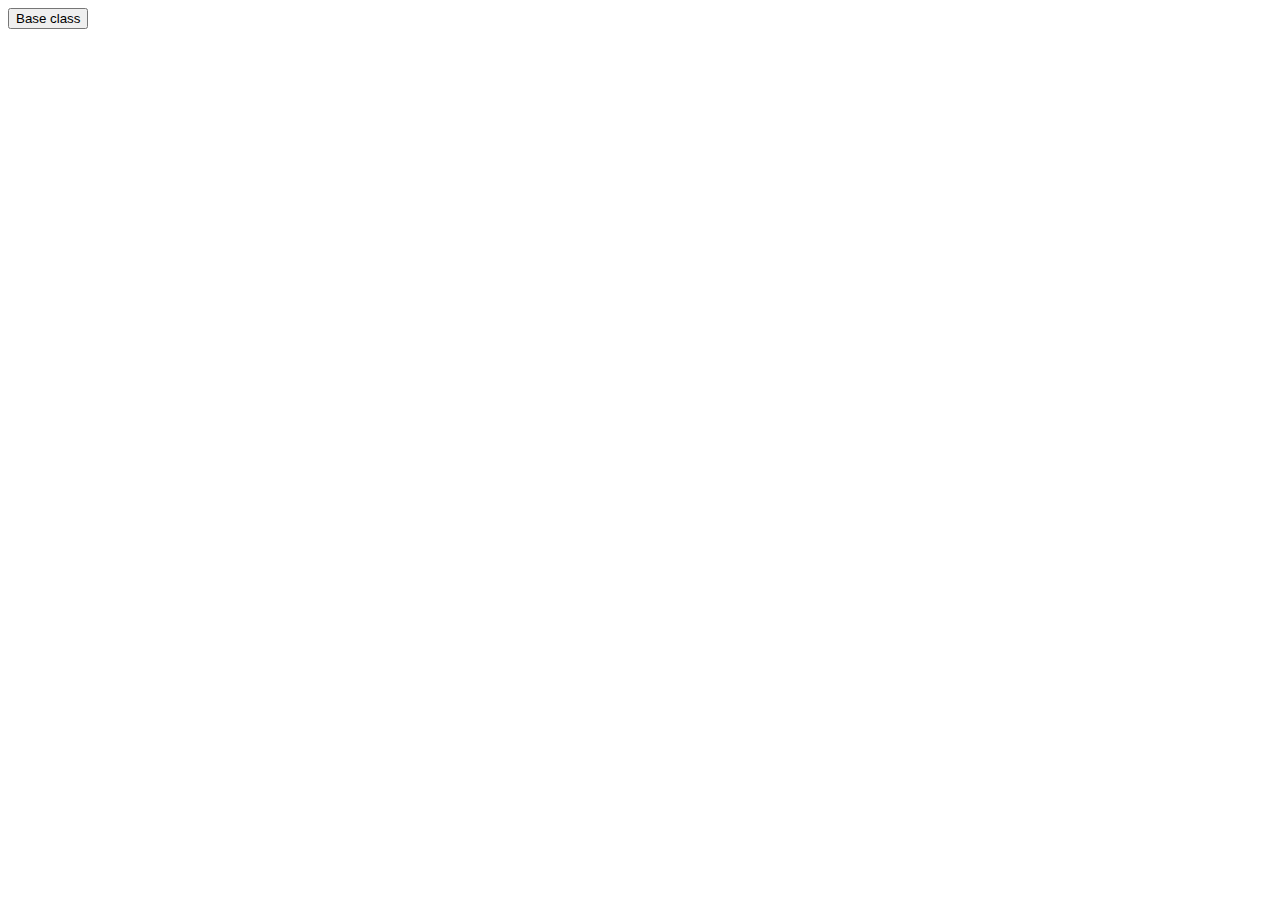
==== index.html @ fc6adaea "Creo boton iniciar" ====
<!DOCTYPE html>
<html lang="en">
<head>
    <meta charset="UTF-8">
    <meta http-equiv="X-UA-Compatible" content="IE=edge">
    <meta name="viewport" content="width=device-width, initial-scale=1.0">
    <title>"Empresa de Sistemas TIC"</title>
    <link rel="stylesheet" href="./style.css">
</head>
<body>
    <button type="Inciar" class="btn">Base class</button>
    <script src="./index.js"></script>

</body>
</html>
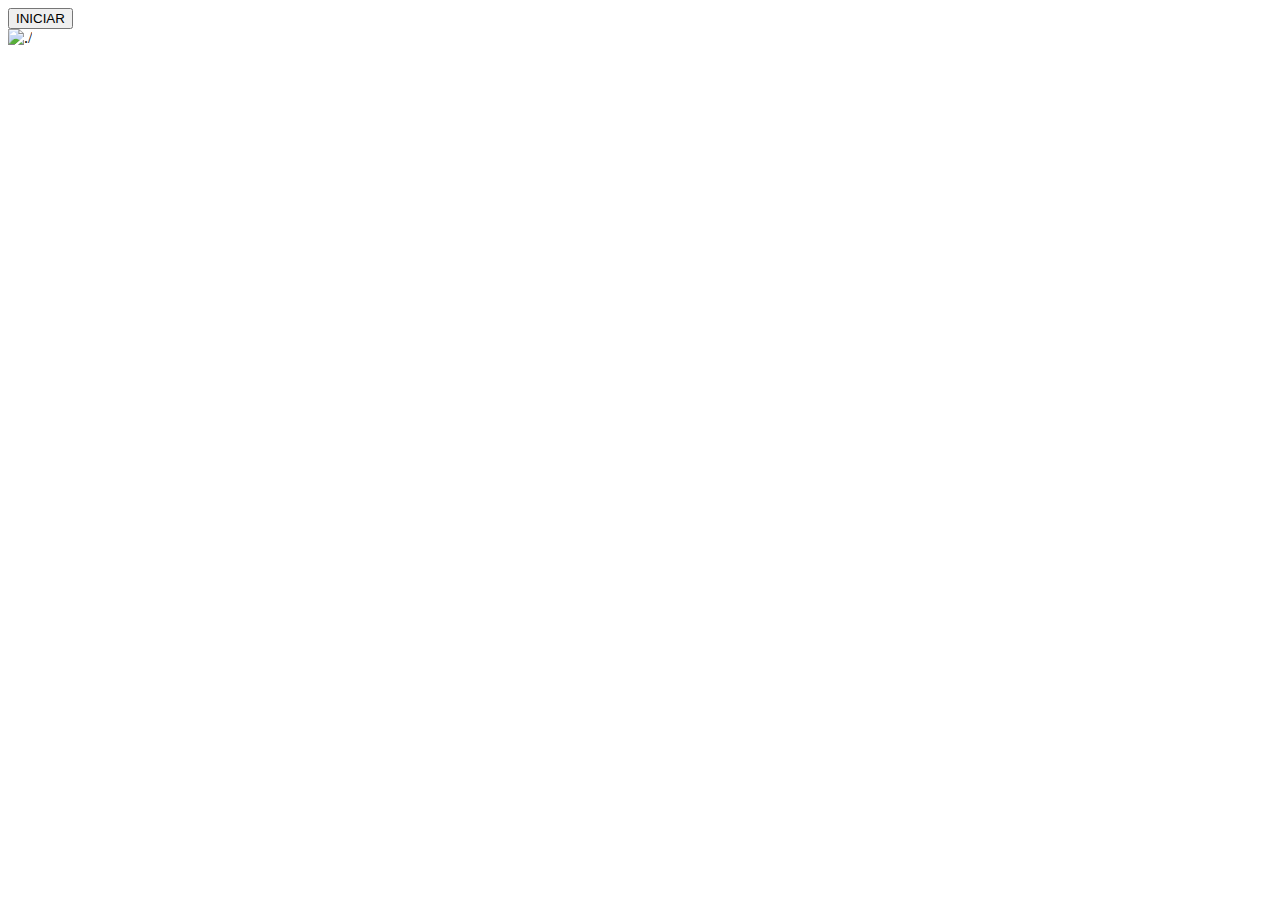
==== commit 951a81e4: "agrego carpeta imagenes" ====
--- a/index.html
+++ b/index.html
@@ -8,7 +8,12 @@
     <link rel="stylesheet" href="./style.css">
 </head>
 <body>
-    <button type="Inciar" class="btn">Base class</button>
+    <button type="button" class="btn btn-primary">INICIAR</button>
+    <div>
+        <img src="" alt="./">
+    </div>
+
+
     <script src="./index.js"></script>
 
 </body>
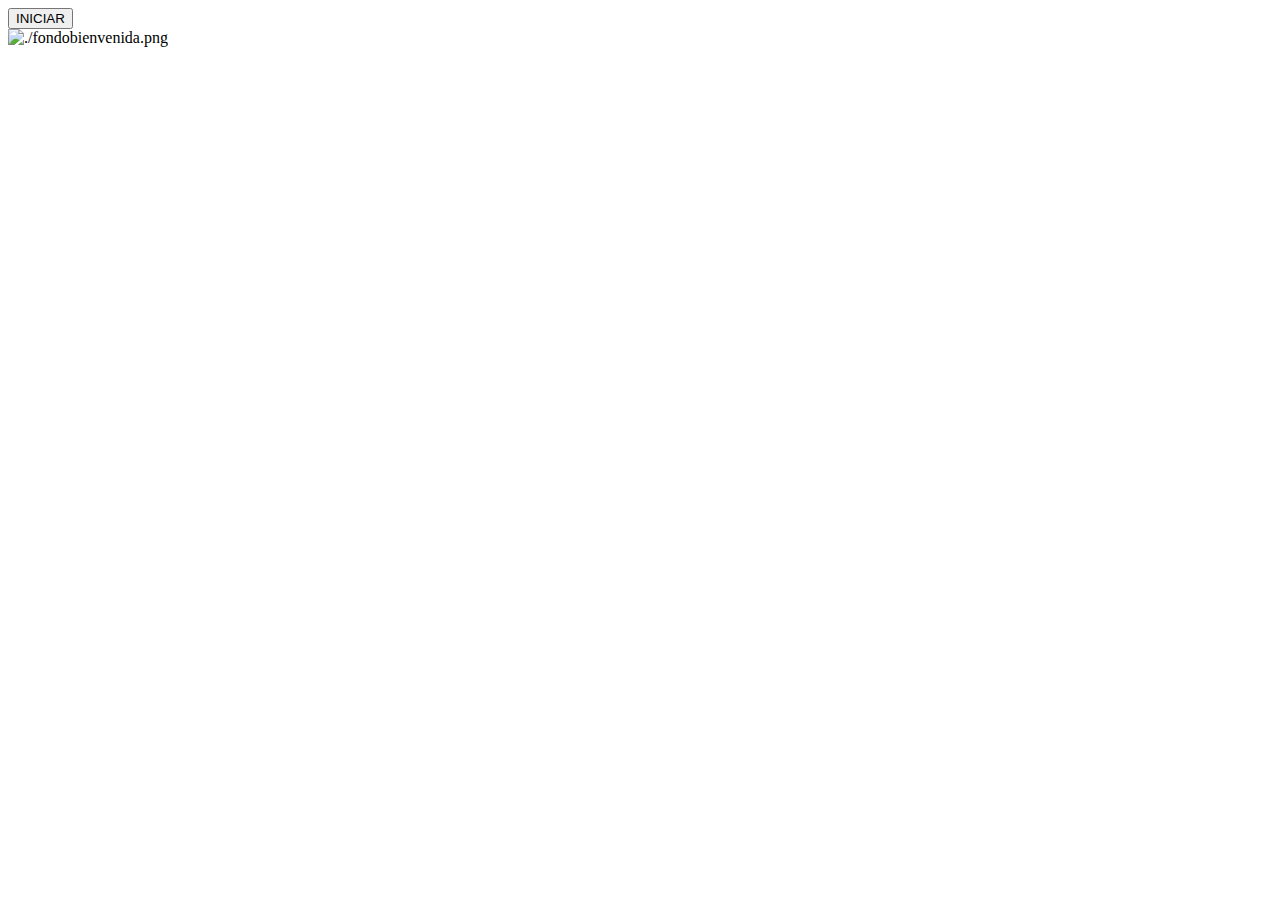
==== commit 9f17ffa1: "titulo" ====
--- a/index.html
+++ b/index.html
@@ -10,7 +10,7 @@
 <body>
     <button type="button" class="btn btn-primary">INICIAR</button>
     <div>
-        <img src="" alt="./">
+        <img src="" alt="./fondobienvenida.png"> 
     </div>
 
 
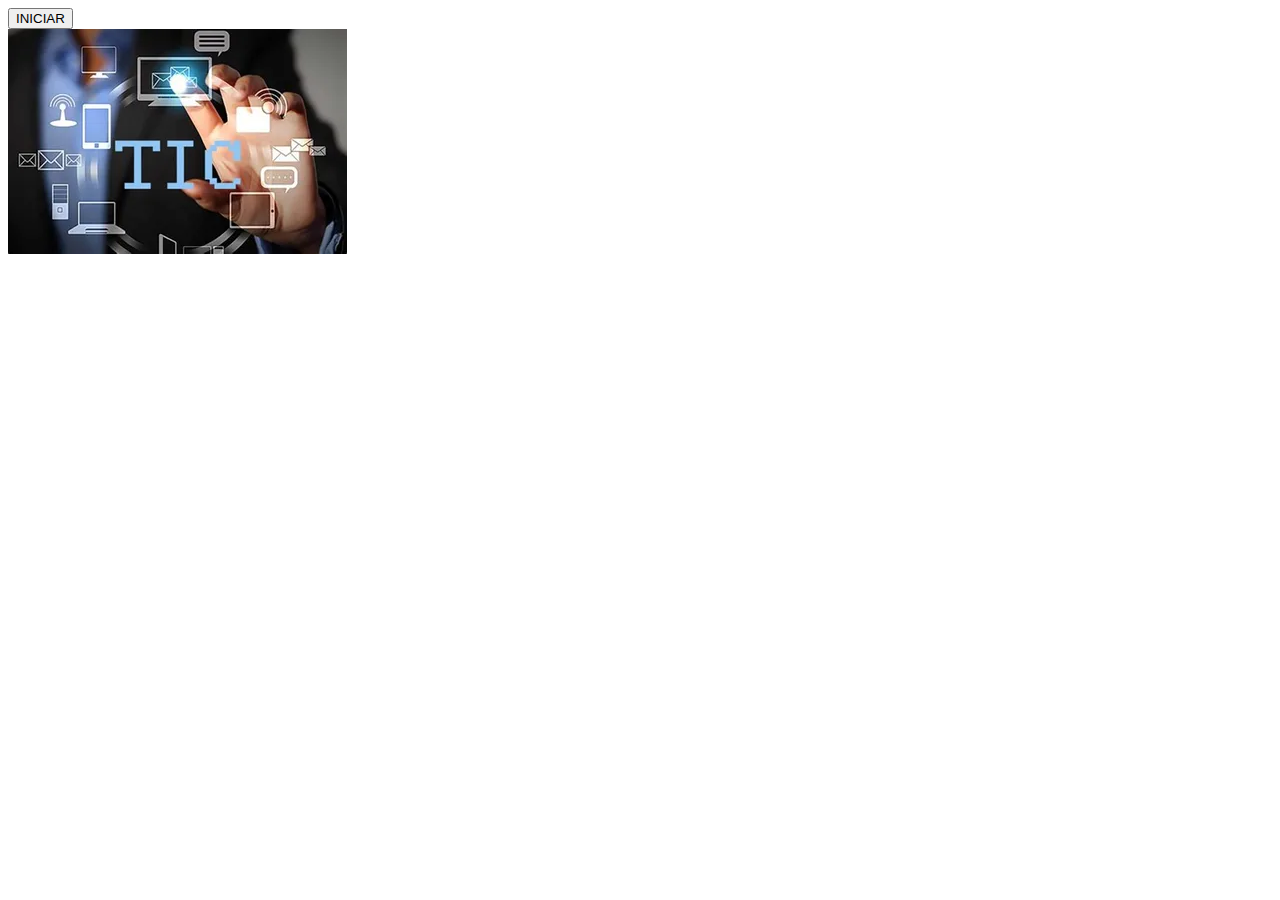
==== commit 1f373b40: "Nueva imagen de Fondo" ====
--- a/index.html
+++ b/index.html
@@ -9,8 +9,9 @@
 </head>
 <body>
     <button type="button" class="btn btn-primary">INICIAR</button>
-    <div>
-        <img src="" alt="./fondobienvenida.png"> 
+    <div class="Fondo">
+        
+        <img src="./imagen/fondobienvenida.png" alt=""> 
     </div>
 
 
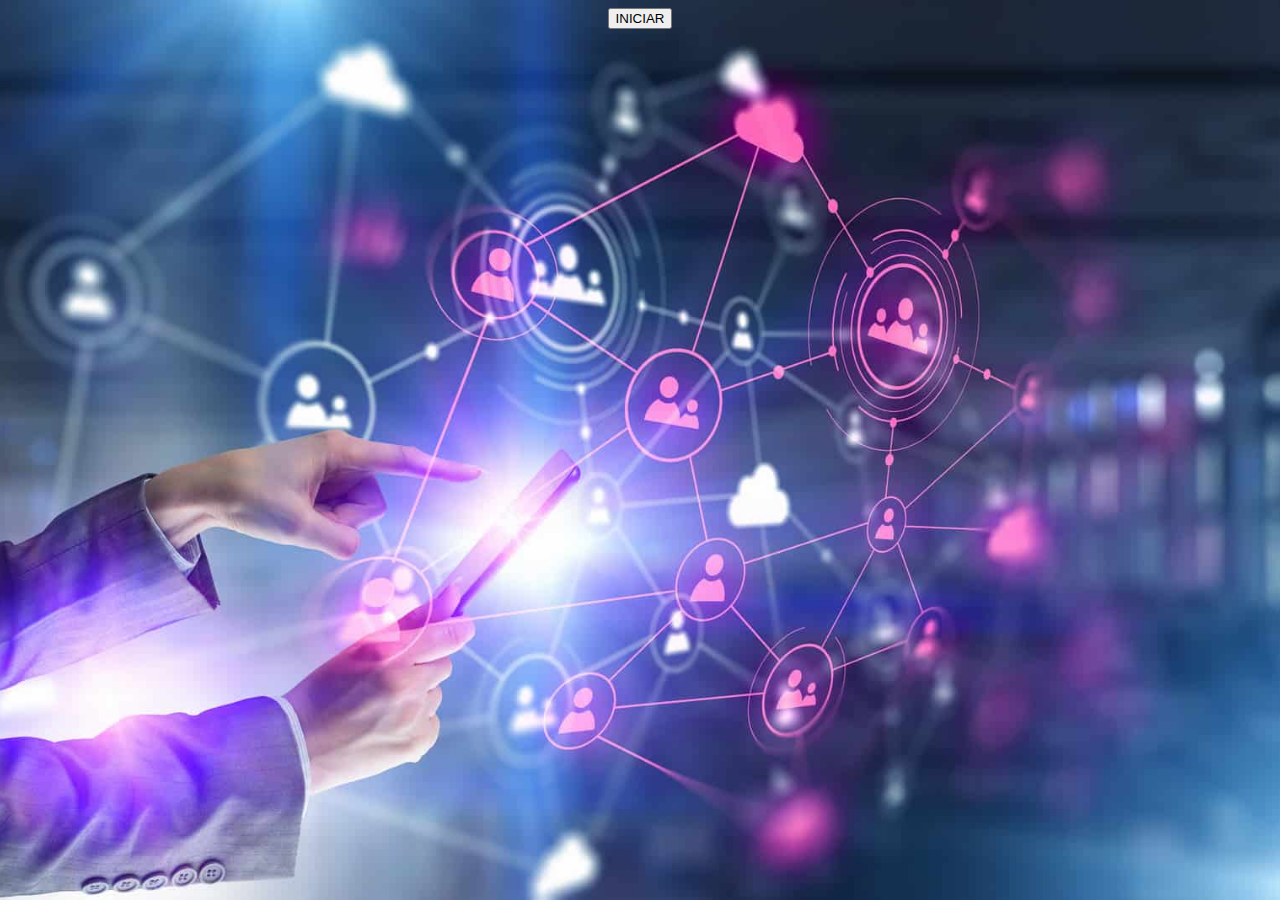
==== commit a3b33328: "presentacion del equipo, pantalla de inicio" ====
--- a/index.html
+++ b/index.html
@@ -6,16 +6,24 @@
     <meta name="viewport" content="width=device-width, initial-scale=1.0">
     <title>"Empresa de Sistemas TIC"</title>
     <link rel="stylesheet" href="./style.css">
+   
+
 </head>
-<body>
-    <button type="button" class="btn btn-primary">INICIAR</button>
-    <div class="Fondo">
+<body >
+     
+    
+    <div class="button" id="Inicio_btn" style="text-align:center">
+        <button type="button" class="btn btn-primary">INICIAR</button>
         
-        <img src="./imagen/fondobienvenida.png" alt=""> 
     </div>
+    
+
+
+
+
+
 
 
     <script src="./index.js"></script>
-
 </body>
 </html>
--- a/style.css
+++ b/style.css
@@ -0,0 +1,18 @@
+body {
+background-image: url(./imagen/fondo1.jpg);
+background-position: center center;
+background-repeat: no-repeat;
+background-attachment: fixed;
+background-size: cover;
+background-color: rgb(75, 75, 252);
+
+
+}
+
+/*button{
+position: relative;
+top: 50%;
+left: 50%;
+right: 50%;
+
+} */
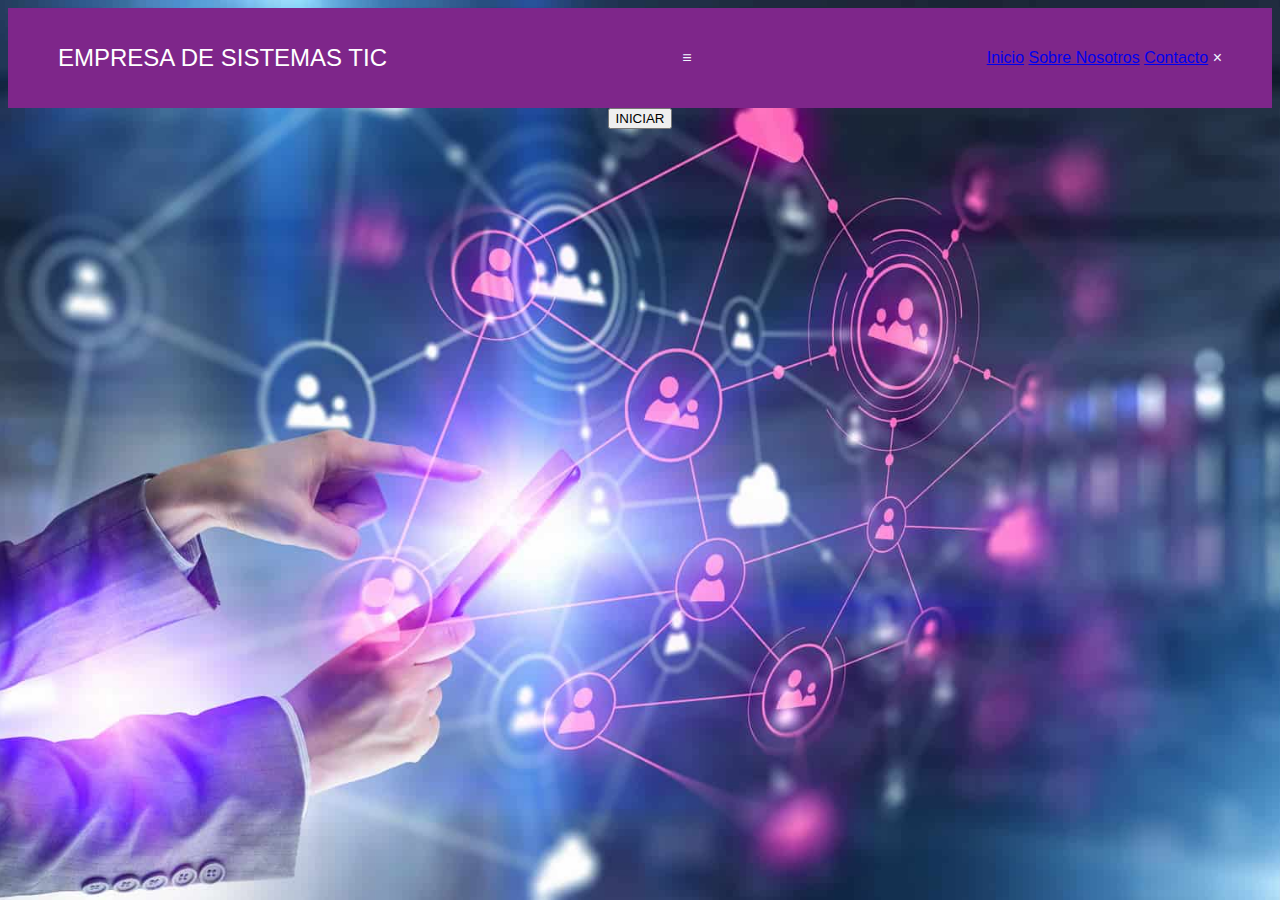
==== commit 0fb77316: "barra de menu" ====
--- a/index.html
+++ b/index.html
@@ -1,29 +1,53 @@
-<!DOCTYPE html>
-<html lang="en">
-<head>
-    <meta charset="UTF-8">
-    <meta http-equiv="X-UA-Compatible" content="IE=edge">
-    <meta name="viewport" content="width=device-width, initial-scale=1.0">
-    <title>"Empresa de Sistemas TIC"</title>
-    <link rel="stylesheet" href="./style.css">
-   
-
-</head>
-<body >
-     
-    
-    <div class="button" id="Inicio_btn" style="text-align:center">
-        <button type="button" class="btn btn-primary">INICIAR</button>
-        
-    </div>
-    
-
-
-
-
-
-
-
-    <script src="./index.js"></script>
-</body>
-</html>
+<!DOCTYPE html>
+<html lang="en">
+<head>
+    <meta charset="UTF-8">
+    <meta http-equiv="X-UA-Compatible" content="IE=edge">
+    <meta name="viewport" content="width=device-width, initial-scale=1.0">
+    <title>"Empresa de Sistemas TIC"</title>
+    <link rel="stylesheet" href="./style.css">
+    <link href="https://cdn.jsdelivr.net/npm/bootstrap@5.3.0-alpha3/dist/css/bootstrap.min.css" rel="stylesheet" integrity="sha384-KK94CHFLLe+nY2dmCWGMq91rCGa5gtU4mk92HdvYe+M/SXH301p5ILy+dN9+nJOZ" crossorigin="anonymous">
+   
+
+</head>
+
+<body >
+    <header>
+        <h2 class="logo">Empresa de Sistemas TIC</h2>
+        <input type="checkbox" id="check">
+        <label for="check" class="mostrar menú">
+            &#8801
+        </label>
+        <nav class="menú">
+            <a href="#">Inicio</a>
+            <a href="#">Sobre Nosotros</a>
+            <a href="#">Contacto</a>
+            <label for="check" class="esconder menú">
+                &#215
+            </label>
+        </nav>
+
+    </header>
+    
+
+
+
+    <script src="https://cdn.jsdelivr.net/npm/bootstrap@5.3.0-alpha3/dist/js/bootstrap.bundle.min.js" integrity="sha384-ENjdO4Dr2bkBIFxQpeoTz1HIcje39Wm4jDKdf19U8gI4ddQ3GYNS7NTKfAdVQSZe" crossorigin="anonymous"></script>
+    
+    <div class="button" id="Inicio_btn" style="text-align:center">
+        <button type="button" class="btn btn-primary">INICIAR</button>
+        
+    </div>
+
+    
+    
+
+
+
+
+
+
+
+    <script src="./index.js"></script>
+</body>
+</html>
--- a/style.css
+++ b/style.css
@@ -1,18 +1,111 @@
-body {
-background-image: url(./imagen/fondo1.jpg);
-background-position: center center;
-background-repeat: no-repeat;
-background-attachment: fixed;
-background-size: cover;
-background-color: rgb(75, 75, 252);
-
-
-}
-
-/*button{
-position: relative;
-top: 50%;
-left: 50%;
-right: 50%;
-
-} */
+body {
+background-image: url(./imagen/fondo1.jpg);
+background-position: center center;
+background-repeat: no-repeat;
+background-attachment: fixed;
+background-size: cover;
+background-color: #7e268a (75, 75, 252);
+
+
+}
+
+*{
+    font-family: Verdana, Geneva, Tahoma, sans-serif;
+}
+
+/*header*/
+header{
+    height: 100px;
+    background: #7e268a;
+    padding: 0 50px;
+    color:aliceblue;
+    display: flex;
+    justify-content: space-between;
+    align-items: center;
+
+}
+.logo{
+      text-transform: uppercase;
+      color:white;
+      font-weight: 300;
+
+}
+.menu a{
+    color:#fff;
+    text-transform:uppercase;
+    text-decoration:none;
+    padding:  20px;
+    transition: 0.4s;
+
+}
+.mostrar-menú{
+    order: 1;
+ 
+ }
+
+.mostrar-menu,
+.escoder-menu{
+    font-size: 30px;
+    cursor: pointer;
+    display: none;
+    transition: 0.4s;
+}
+
+
+.menu a:hover,
+.mostrar-menu:hover,
+.escoder-menu:hover{
+    color:rgb(75, 75, 252)
+}
+
+#check{
+    display: none;
+}
+
+/* responsive */
+@media(max-width: 768px){
+    /* header */
+    .mostrar-menu,
+    .escoder-menu{
+        display:  block;
+    }
+
+    .menu{
+        position: fixed;
+        width: 100%;
+        height:  100vh;
+        background: #7e268a;
+        right: -100%;
+        top: 0;
+        text-align: center;
+        padding: 100px 0px;
+        z-index: 100;
+        transition: 0.8s;
+
+    }
+    .menu a{
+        display:block;
+        padding: 20px;
+
+    }
+    .escoder-menu{
+        position: absolute;
+        top: 40px;
+        right: 40px;
+
+    }
+   
+}
+.mostrar-menu{
+    order:1;
+}
+
+.button{
+position: center;
+text-decoration: none;
+font-size: 15px;
+top:100%;
+left:100%;
+right:100%;
+
+} 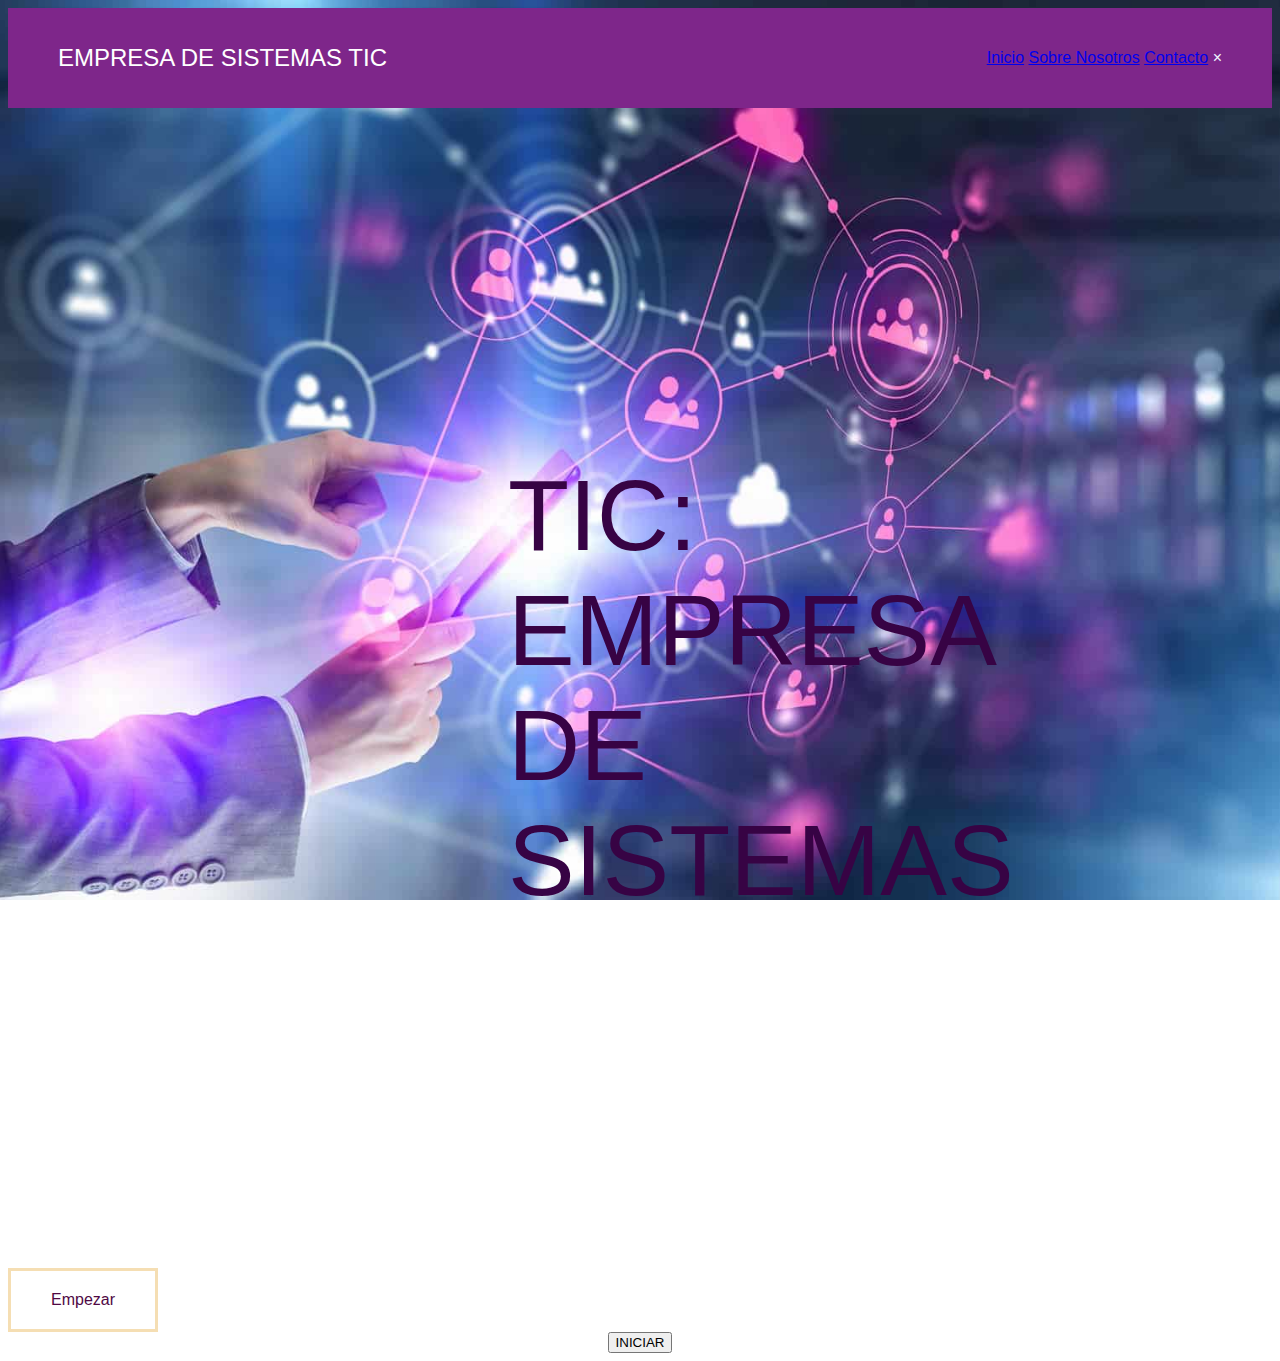
==== commit fc2faaaf: "NUEVAS MODIFICACIONES" ====
--- a/index.html
+++ b/index.html
@@ -15,12 +15,10 @@
     <header>
         <h2 class="logo">Empresa de Sistemas TIC</h2>
         <input type="checkbox" id="check">
-        <label for="check" class="mostrar menú">
-            &#8801
-        </label>
+       
         <nav class="menú">
             <a href="#">Inicio</a>
-            <a href="#">Sobre Nosotros</a>
+            <a href="./presentacion.html">Sobre Nosotros</a>
             <a href="#">Contacto</a>
             <label for="check" class="esconder menú">
                 &#215
@@ -28,6 +26,12 @@
         </nav>
 
     </header>
+    <section id="banner">
+        <div class="contenido-banner">
+            <h3><span>TIC:<br></span>EMPRESA DE SISTEMAS</h3>
+            <a href="#" class="boton-empezar">Empezar</a>
+        </div>
+    </section>
     
 
 
--- a/style.css
+++ b/style.css
@@ -8,6 +8,54 @@
 
 
 }
+.banner{
+    padding: 0 50px;
+    background-image: url(./imagen/fondo1.jpg);
+    height: 45vh;
+    background-size: cover;
+    background-position: center;
+}
+.contenido-banner{
+    position: relative;
+    color:#370344;
+    height: 100%;
+    display:flex; 
+    flex-direction: column;
+    justify-content: center;
+
+
+}
+.contenido-banner h3{
+    font-size: 100px;
+    font-weight: 500;
+    padding: 250px 500px;
+
+
+}
+.contenido-banner h3 span{
+    font-weight: 100px;
+
+}
+
+.boton-empezar{
+    text-decoration: none;
+    color:rgb(80, 9, 68);
+    border: 3px solid wheat;
+    padding: 20px 40px;
+    align-self: baseline;
+    transition: all 0.4s;
+    
+    
+
+
+}
+.boton-empezar:hover{
+    background: #7e268a;
+    }
+    
+    
+
+
 
 *{
     font-family: Verdana, Geneva, Tahoma, sans-serif;
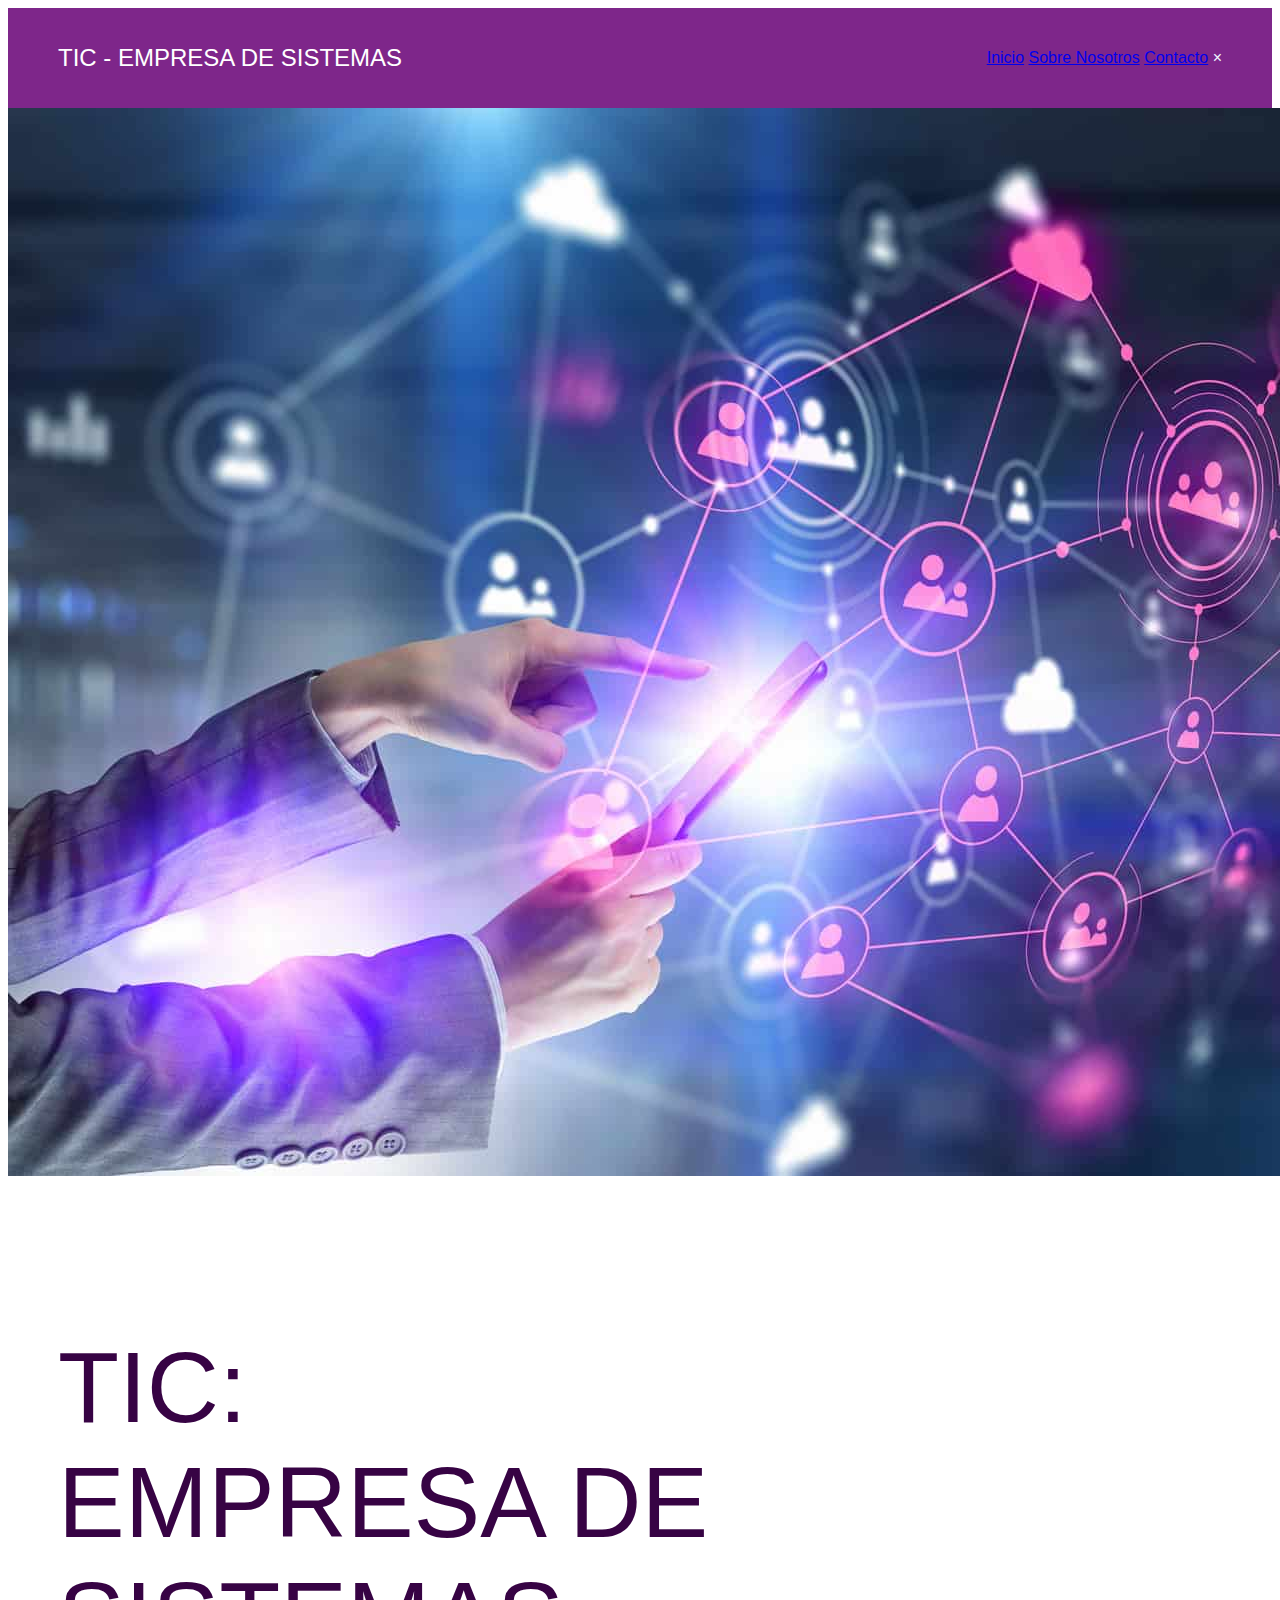
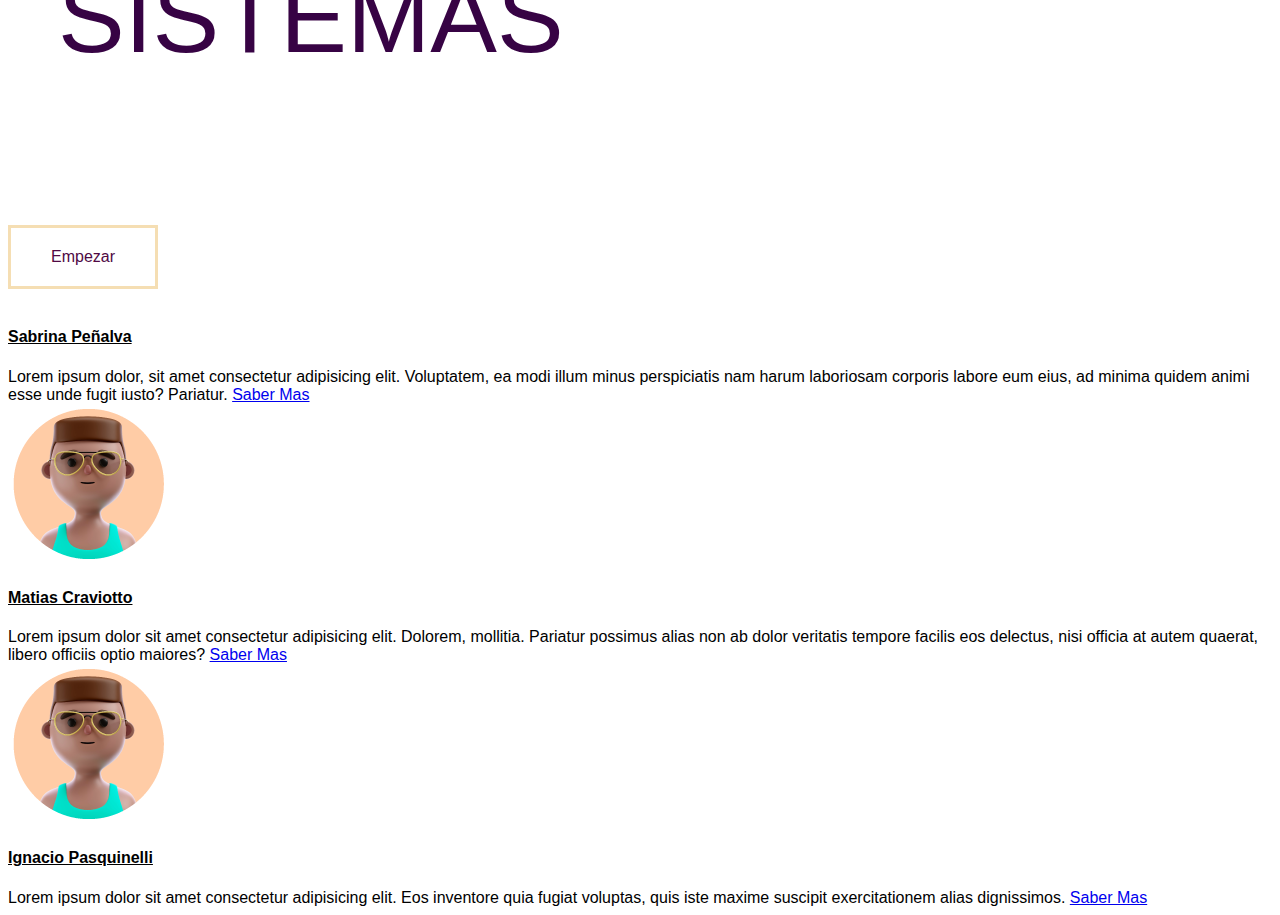
==== commit 446e7ce2: "nuevo diseño" ====
--- a/index.html
+++ b/index.html
@@ -4,7 +4,7 @@
     <meta charset="UTF-8">
     <meta http-equiv="X-UA-Compatible" content="IE=edge">
     <meta name="viewport" content="width=device-width, initial-scale=1.0">
-    <title>"Empresa de Sistemas TIC"</title>
+    <title>"TIC - Empresa de Sistemas"</title>
     <link rel="stylesheet" href="./style.css">
     <link href="https://cdn.jsdelivr.net/npm/bootstrap@5.3.0-alpha3/dist/css/bootstrap.min.css" rel="stylesheet" integrity="sha384-KK94CHFLLe+nY2dmCWGMq91rCGa5gtU4mk92HdvYe+M/SXH301p5ILy+dN9+nJOZ" crossorigin="anonymous">
    
@@ -13,20 +13,23 @@
 
 <body >
     <header>
-        <h2 class="logo">Empresa de Sistemas TIC</h2>
+        <h2 class="logo">TIC - Empresa de Sistemas </h2>
         <input type="checkbox" id="check">
-       
+       <label for="check" class="mostrar-menu">
+        &#8801
+       </label>
         <nav class="menú">
             <a href="#">Inicio</a>
             <a href="./presentacion.html">Sobre Nosotros</a>
             <a href="#">Contacto</a>
-            <label for="check" class="esconder menú">
+            <label for="check" class="esconder-menú">
                 &#215
             </label>
         </nav>
 
     </header>
     <section id="banner">
+        <img src="./imagen/fondo1.jpg" alt="">
         <div class="contenido-banner">
             <h3><span>TIC:<br></span>EMPRESA DE SISTEMAS</h3>
             <a href="#" class="boton-empezar">Empezar</a>
@@ -38,13 +41,32 @@
 
     <script src="https://cdn.jsdelivr.net/npm/bootstrap@5.3.0-alpha3/dist/js/bootstrap.bundle.min.js" integrity="sha384-ENjdO4Dr2bkBIFxQpeoTz1HIcje39Wm4jDKdf19U8gI4ddQ3GYNS7NTKfAdVQSZe" crossorigin="anonymous"></script>
     
-    <div class="button" id="Inicio_btn" style="text-align:center">
+    <!-- <div class="button" id="Inicio_btn" style="text-align:center">
         <button type="button" class="btn btn-primary">INICIAR</button>
         
-    </div>
+    </div> -->
 
+    <section id="Personal">
+        <div>
+            <img src="./imagen/avatar-ej2 Clase 6.png" alt="">
+            <h4><u><b> Sabrina Peñalva</b></u></h4>
+            Lorem ipsum dolor, sit amet consectetur adipisicing elit. Voluptatem, ea modi illum minus perspiciatis nam harum laboriosam corporis labore eum eius, ad minima quidem animi esse unde fugit iusto? Pariatur.
+            <a href="#" class="boton-saber-mas">Saber Mas</a>
+        </div>
+        <div>
+            <img src="./imagen/avatar-ej1 Clase 6.png" alt="">
+            <h4> <u> <b> Matias Craviotto </b> </u></h4>
+            Lorem ipsum dolor sit amet consectetur adipisicing elit. Dolorem, mollitia. Pariatur possimus alias non ab dolor veritatis tempore facilis eos delectus, nisi officia at autem quaerat, libero officiis optio maiores?
+            <a href="#" class="boton-saber-mas">Saber Mas</a>
+        </div>
+        <div>
+            <img src="./imagen/avatar-ej1 Clase 6.png" alt="">
+            <h4><u><b> Ignacio Pasquinelli</b> </u></h4>
+            Lorem ipsum dolor sit amet consectetur adipisicing elit. Eos inventore quia fugiat voluptas, quis iste maxime suscipit exercitationem alias dignissimos.
+            <a href="#" class="boton-saber-mas">Saber Mas</a>
+        </div>
     
-    
+    </section>
 
 
 
--- a/style.css
+++ b/style.css
@@ -1,19 +1,25 @@
+*{
+    font-family: Verdana, Geneva, Tahoma, sans-serif;
+}
+
 body {
-background-image: url(./imagen/fondo1.jpg);
+/*background-image: url(./imagen/fondo1.jpg);
 background-position: center center;
 background-repeat: no-repeat;
 background-attachment: fixed;
 background-size: cover;
-background-color: #7e268a (75, 75, 252);
+background-color: #7e268a (75, 75, 252);    */
 
 
 }
 .banner{
     padding: 0 50px;
     background-image: url(./imagen/fondo1.jpg);
-    height: 45vh;
+    background-attachment: fixed;
+    background-repeat: no-repeat;    
     background-size: cover;
     background-position: center;
+    height: 45vh;
 }
 .contenido-banner{
     position: relative;
@@ -28,9 +34,9 @@
 .contenido-banner h3{
     font-size: 100px;
     font-weight: 500;
-    padding: 250px 500px;
-
-
+    padding: 50px 50px;
+   /* background-image: url(./imagen/fondobienvenida.png back)*/
+    
 }
 .contenido-banner h3 span{
     font-weight: 100px;
@@ -57,9 +63,7 @@
 
 
 
-*{
-    font-family: Verdana, Geneva, Tahoma, sans-serif;
-}
+
 
 /*header*/
 header{
@@ -109,6 +113,21 @@
 #check{
     display: none;
 }
+/* Personal */
+
+#personal{
+    padding: 50px 50px;
+    display: flex;
+    justify-content: center;
+    text-align: center;
+    background-color: #ef56b9;
+    border: #370344;
+color: aqua;
+
+
+}
+
+
 
 /* responsive */
 @media(max-width: 768px){
